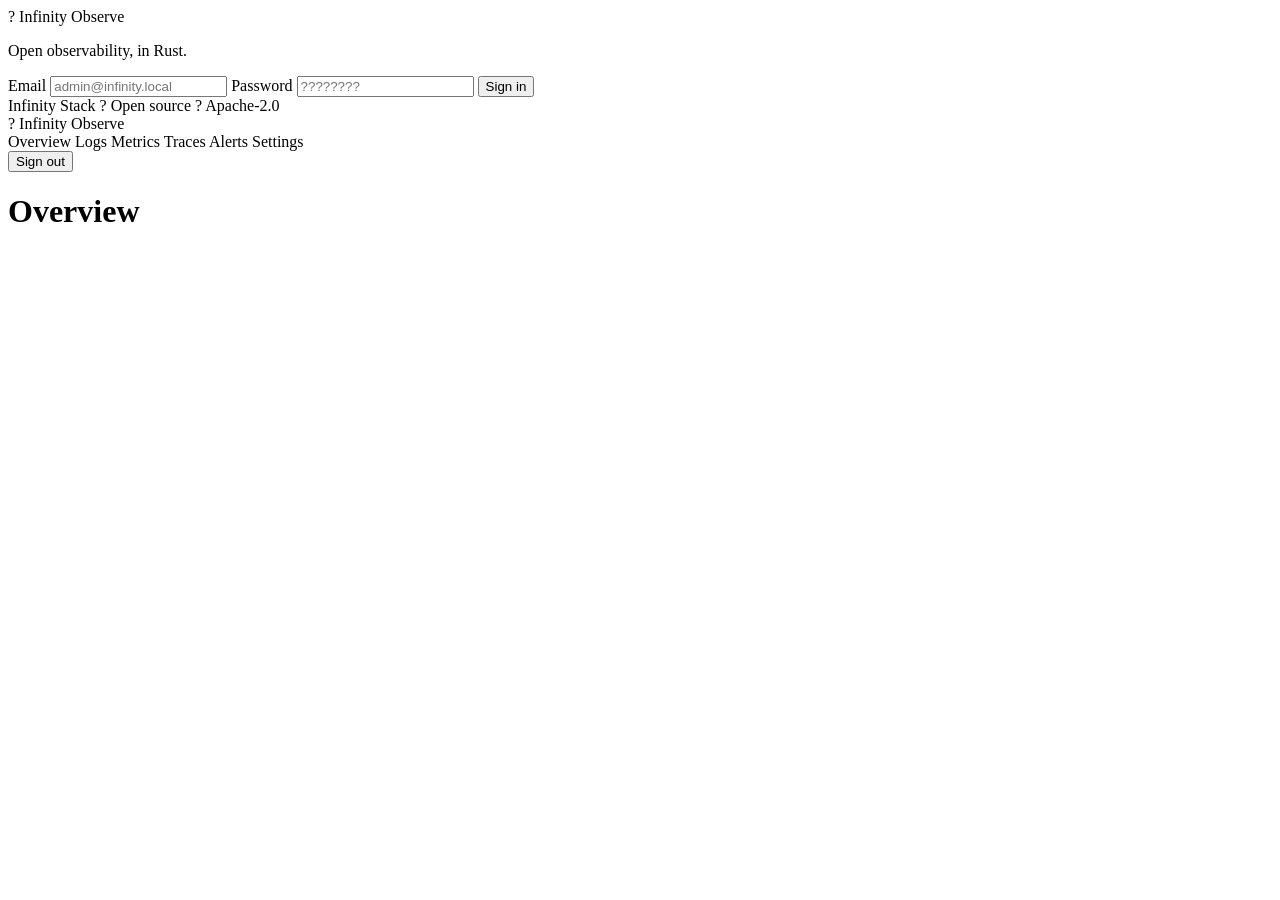
==== infinity-observe/crates/observe-server/assets/index.html @ 491a3540 "Infinity Stack: Infinity ID (secure-by-design IAM in Rust) + edge gateway, dashboard, and companion " ====
<!doctype html>
<html lang="en">
<head>
  <meta charset="utf-8" />
  <meta name="viewport" content="width=device-width, initial-scale=1" />
  <title>Infinity Observe ? Dashboard</title>
  <meta name="description" content="Infinity Observe ? logs, metrics, traces and alerts in Rust." />
  <link rel="stylesheet" href="/styles.css" />
</head>
<body>
  <div id="login-view" class="login-wrap hidden">
    <form id="login-form" class="login-card" autocomplete="on">
      <div class="brand-lg"><span class="infinity">?</span> Infinity&nbsp;Observe</div>
      <p class="muted">Open observability, in Rust.</p>
      <label>Email</label>
      <input id="login-email" type="email" required placeholder="admin@infinity.local" />
      <label>Password</label>
      <input id="login-password" type="password" required placeholder="????????" />
      <button type="submit" class="btn primary full">Sign in</button>
      <div id="login-error" class="error"></div>
    </form>
    <div class="login-footer muted">Infinity Stack ? Open source ? Apache-2.0</div>
  </div>

  <div id="app-view" class="app hidden">
    <aside class="sidebar">
      <div class="brand"><span class="infinity">?</span> Infinity Observe</div>
      <nav>
        <a class="nav-item active" data-view="overview">Overview</a>
        <a class="nav-item" data-view="logs">Logs</a>
        <a class="nav-item" data-view="metrics">Metrics</a>
        <a class="nav-item" data-view="traces">Traces</a>
        <a class="nav-item" data-view="alerts">Alerts</a>
        <a class="nav-item" data-view="settings">Settings</a>
      </nav>
      <div class="sidebar-foot">
        <div id="who" class="who"></div>
        <button id="logout" class="btn ghost sm">Sign out</button>
      </div>
    </aside>

    <main class="content">
      <header class="topbar">
        <h1 id="view-title">Overview</h1>
        <div id="toast" class="toast"></div>
      </header>
      <section id="view-root" class="view-root"></section>
    </main>
  </div>

  <script src="/app.js"></script>
</body>
</html>
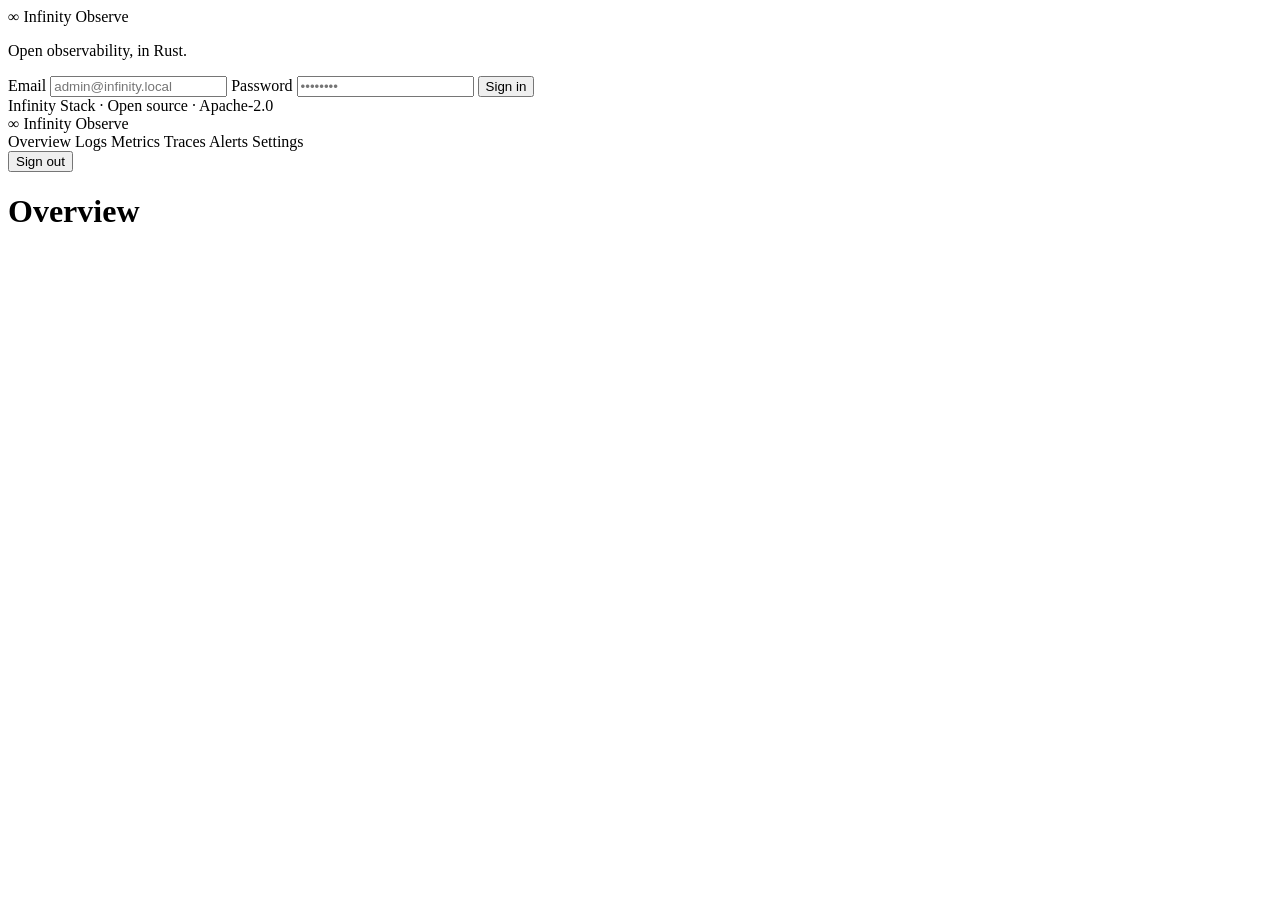
==== commit 79a9591f: "Harden + document infinity-observe and infinity-stream; add dashboards, screenshots, READMEs and lau" ====
--- a/infinity-observe/crates/observe-server/assets/index.html
+++ b/infinity-observe/crates/observe-server/assets/index.html
@@ -3,28 +3,28 @@
 <head>
   <meta charset="utf-8" />
   <meta name="viewport" content="width=device-width, initial-scale=1" />
-  <title>Infinity Observe ? Dashboard</title>
-  <meta name="description" content="Infinity Observe ? logs, metrics, traces and alerts in Rust." />
+  <title>Infinity Observe — Dashboard</title>
+  <meta name="description" content="Infinity Observe — logs, metrics, traces and alerts in Rust." />
   <link rel="stylesheet" href="/styles.css" />
 </head>
 <body>
   <div id="login-view" class="login-wrap hidden">
     <form id="login-form" class="login-card" autocomplete="on">
-      <div class="brand-lg"><span class="infinity">?</span> Infinity&nbsp;Observe</div>
+      <div class="brand-lg"><span class="infinity">∞</span> Infinity&nbsp;Observe</div>
       <p class="muted">Open observability, in Rust.</p>
       <label>Email</label>
       <input id="login-email" type="email" required placeholder="admin@infinity.local" />
       <label>Password</label>
-      <input id="login-password" type="password" required placeholder="????????" />
+      <input id="login-password" type="password" required placeholder="••••••••" />
       <button type="submit" class="btn primary full">Sign in</button>
       <div id="login-error" class="error"></div>
     </form>
-    <div class="login-footer muted">Infinity Stack ? Open source ? Apache-2.0</div>
+    <div class="login-footer muted">Infinity Stack · Open source · Apache-2.0</div>
   </div>
 
   <div id="app-view" class="app hidden">
     <aside class="sidebar">
-      <div class="brand"><span class="infinity">?</span> Infinity Observe</div>
+      <div class="brand"><span class="infinity">∞</span> Infinity Observe</div>
       <nav>
         <a class="nav-item active" data-view="overview">Overview</a>
         <a class="nav-item" data-view="logs">Logs</a>
